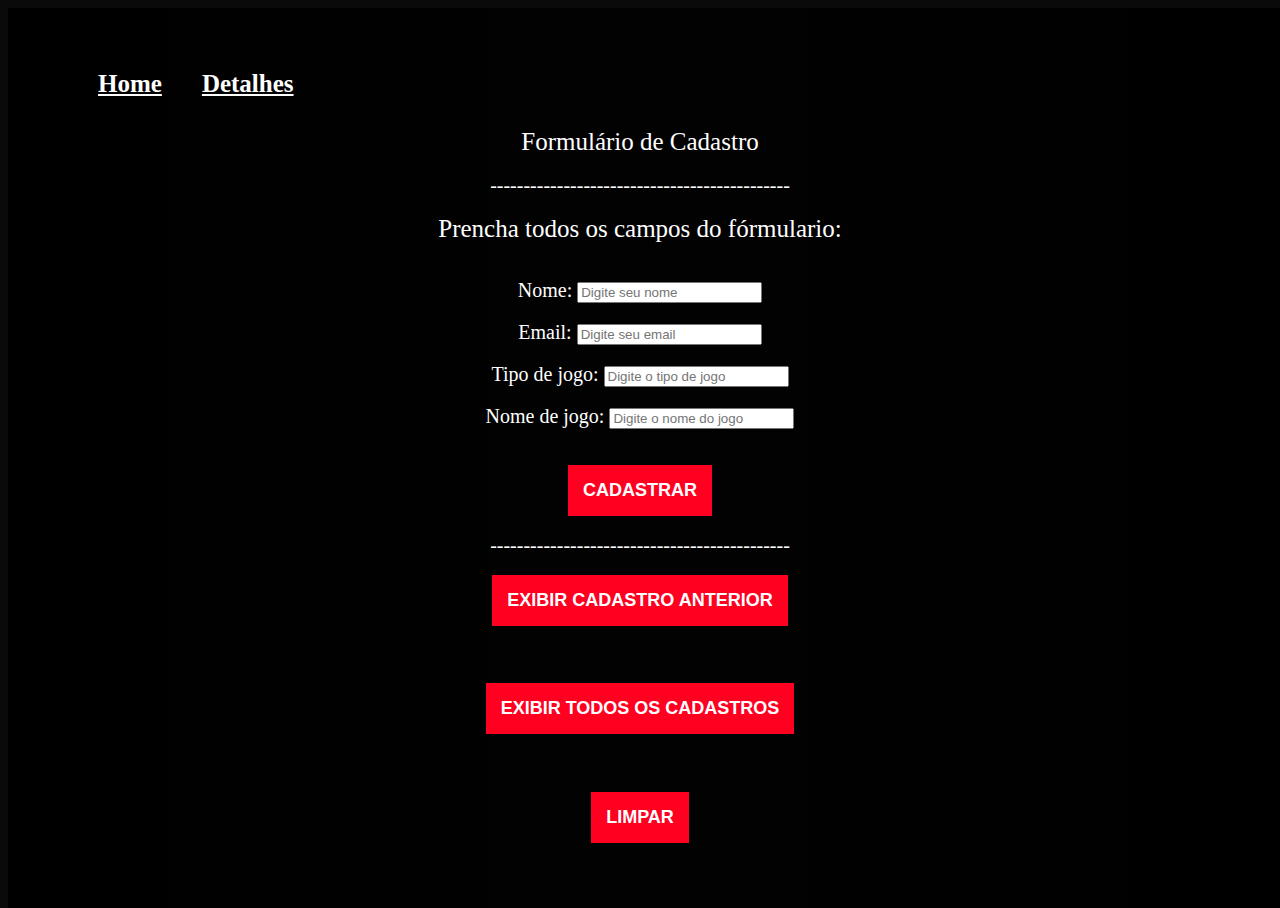
==== www/cadastro.html @ 415ce789 "Project's Initial Commit" ====
<!DOCTYPE HTML>
<html>
<head>
    <meta charset="utf-8">
    <meta name="viewport" content="width=device-width, height=device-height, initial-scale=1, maximum-scale=1, user-scalable=no">
    <meta http-equiv="Content-Security-Policy" content="default-src * data: gap: https://ssl.gstatic.com; style-src * 'unsafe-inline'; script-src * 'unsafe-inline' 'unsafe-eval'">
    <link rel="stylesheet" href="components/loader.css">
    <script src="components/loader.js"></script>

    <link rel="stylesheet" href="./css/estilos.css">

</head>
<body>

    <div class="fundo-video">
			<video class="video" autoplay loop muted>
				<source src="components/imagensevideo/video-mario.mp4" type="video/mp4" />
			</video>
		</div>
    
<header class="cabecalho">
			<nav>
				<ul class="menu">
					<li><a href="./www/pagina.html">Home</a></li>
					<li><a href="#">Detalhes</a></li>
				</ul>
			</nav>
		</header>

      <div class="texto">
              <center> 
                   <span class="texto01">  Formulário de Cadastro </span> 
              </center>
    </div>

<br>

<center>
    
 <span class="texto03"> --------------------------------------------- </span> 

  <br> <br>  <span class="texto01"> Prencha todos os campos do  fórmulario: </span> 
</center>

<br> <br>

<center>
    <span class="texto02">  Nome: </span> 
	<input type="text" placeholder="Digite seu nome" id="insertnome"> <br><br>

    <span class="texto02">  Email: </span> 
	<input type="text" placeholder="Digite seu email" id="email"> <br><br>

     <span class="texto02">  Tipo de jogo: </span> 
	<input type="text" placeholder="Digite o tipo de jogo" id="jogo"> <br><br>

     <span class="texto02">  Nome de jogo: </span> 
	<input type="text" placeholder="Digite o nome do jogo" id="nomejogo"> <br><br> 

    <br> <button class="botao-formulario" value="Cadastrar" onclick="cadastrar()"> Cadastrar </button>

<br><br>  <span class="texto03"> --------------------------------------------- </span> 

<br> <br>  <button class="botao-formulario" onclick="exibir()"> Exibir Cadastro anterior </button>


    <h1 id="exibirCadastro"> </h1>  <br> <br> 

<button class="botao-formulario" onclick="exibirtodos()"> Exibir todos os cadastros </button>

<h1 id="exibirTodosCadastro"> </h1>  <br> <br> 

 <button class="botao-formulario" onclick="limpar()"> Limpar </button>

</center>

<script src="./js/main.js"></script>

</body>
</html>
---- www/components/loader.css ----
/**
 * This is an auto-generated code by Monaca JS/CSS Components.
 * Please do not edit by hand.
 */

/*** <GENERATED> ***/
---- www/css/estilos.css ----
body{
    background: #0a0a0a;

}

.texto01 {font-family: 'Times New Roman', Times, serif; 
    color: #ffffff;  
    font-size: 25px}  

.texto02 {font-family: 'Times New Roman', Times, serif; 
    color: #ffffff;  
    font-size: 20px}  
     
.texto03 {font-family: 'Times New Roman', Times, serif; 
    color: #ffffff;  
    font-size: 20px}  

.cabecalho {
    display: flex;
    justify-content: space-between;
    padding: 30px;
    max-width: 1440px;
    margin: 0 auto;
}

.cabecalho .menu{
    display: flex;
    align-items: center;
    height: 100%;
}

.cabecalho nav li a {
    font-weight: bold;
    color: #ffffff;
    font-size: 25px;
    padding: 10px 20px;
    border-radius: 50px;
    transition: 0.2s;
}

.cabecalho nav li a:hover {
    background-color: #d5011d;
}

.fundo-video {
    position: absolute;
    z-index: -1;
    width: 100vw;
    height: 100vh;
    overflow: hidden;
    display: flex;
    justify-content: center;
}

.fundo-video .video {
    height: 100vh;
}

.fundo-video::after {
    content: "";
    height: 100vh;
    width: 100vw;
    position: absolute;
    top: 0;
    left: 0;
    background: linear-gradient(90deg, rgba(0,0,0,1) 0%, rgba(0,0,0,0.8) 50%, rgba(0,0,0,1) 100%);
}


.botao-formulario {
    background-color: #ff0021;
    color: #ffffff;
    padding: 15px;
    font-size: 18px;
    font-weight: bold;
    cursor: pointer;
    border: none;
    text-transform: uppercase;
    transition: 0.5s all ease-in-out;
}
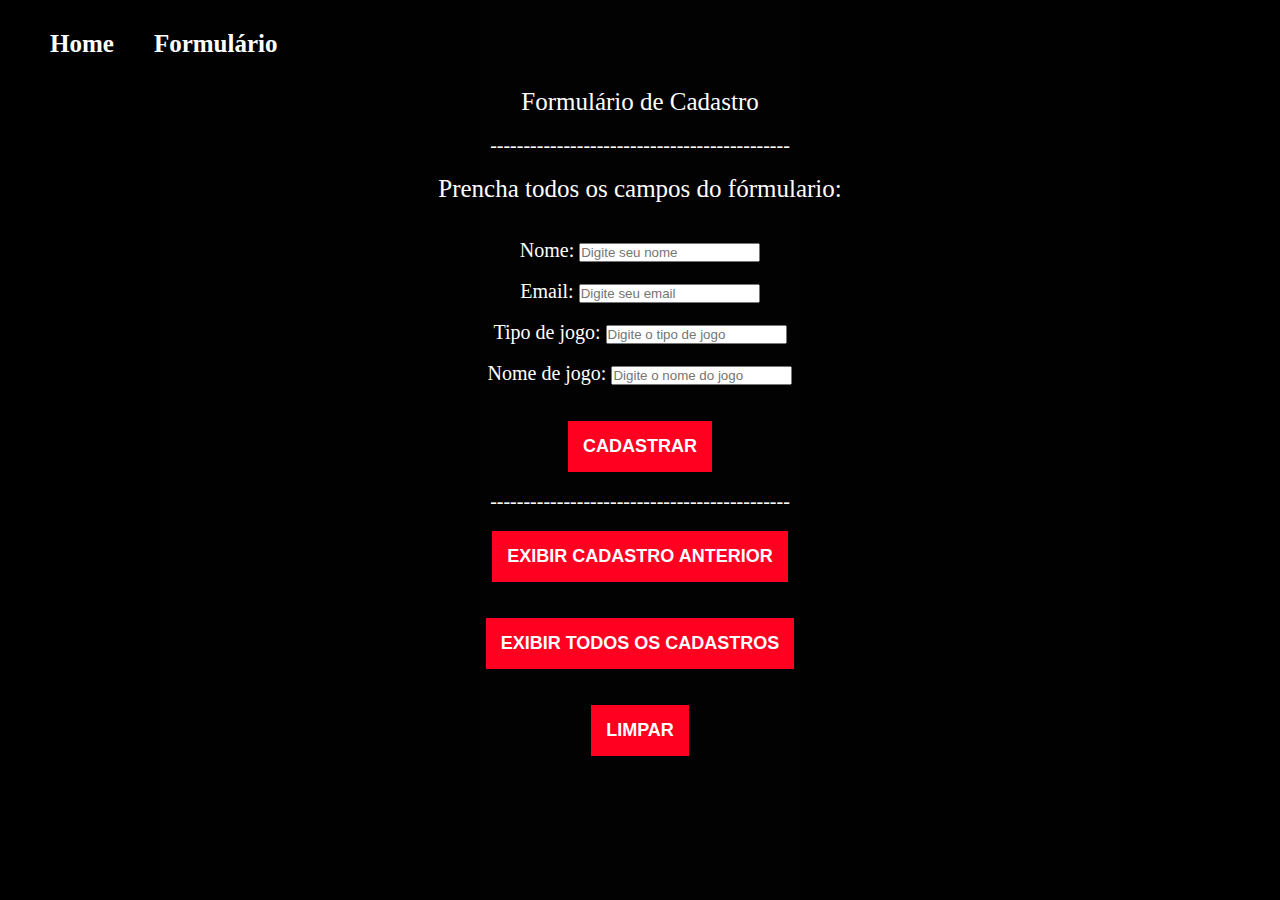
==== commit e89ceb34: "Formulário de cadastro" ====
--- a/www/cadastro.html
+++ b/www/cadastro.html
@@ -21,8 +21,8 @@
 <header class="cabecalho">
 			<nav>
 				<ul class="menu">
-					<li><a href="./www/pagina.html">Home</a></li>
-					<li><a href="#">Detalhes</a></li>
+					<li><a href="./index.html">Home</a></li>
+					<li><a href="./cadastro.html">Formulário</a></li>
 				</ul>
 			</nav>
 		</header>
--- a/www/css/estilos.css
+++ b/www/css/estilos.css
@@ -1,7 +1,20 @@
+* {
+ margin: 0;
+ padding: 0;
+ box-sizing: border-box;
+}
+
+ul {
+  list-style: none;
+}
+
+a {
+   text-decoration: none; 
+}
 
 body{
     background: #0a0a0a;
-
+    font-family: 'Poppins';
 }
 
 .texto01 {font-family: 'Times New Roman', Times, serif; 
